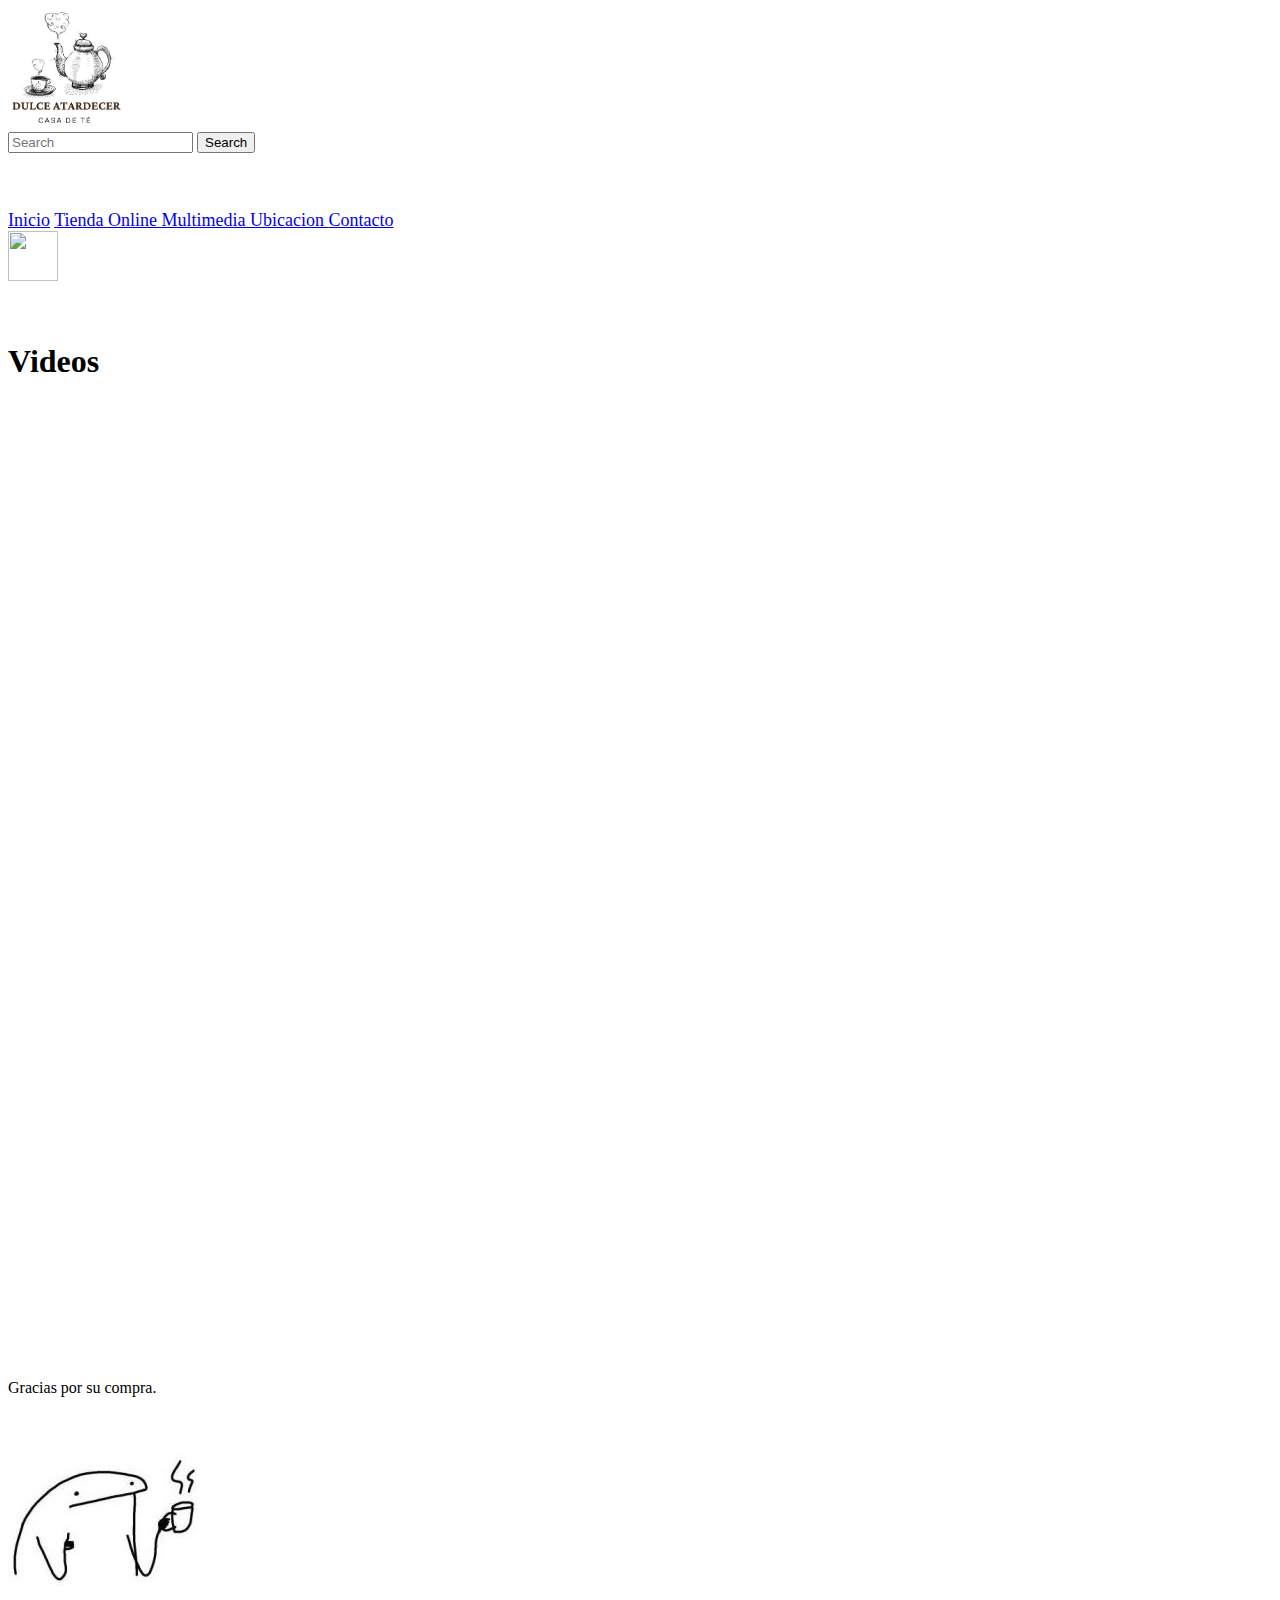
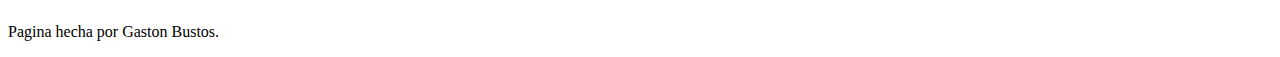
==== Multimedia.html @ 717c07a6 "Add files via upload" ====
<!DOCTYPE html>
<html lang="en">
<head>
    <meta charset="UTF-8">
    <meta http-equiv="X-UA-Compatible" content="IE=edge">
    <meta name="viewport" content="width=device-width, initial-scale=1.0">
    <title>Multimedia</title>
    <link rel="shortcut icon"
        href="https://png.pngtree.com/png-vector/20190826/ourlarge/pngtree-coffee-mug-icon-png-image_1701243.jpg">
    <link rel="stylesheet" href="style.css">
</head>
<body>

    <header>
        
        <a href="Index.html"> <img class="logo" src="Dulce atardecer 2.jpg" width="120" height="120" alt="Logo"></a>
        
        <form class="navegador" role="search" method="get" >
            <input class="form-control" type="search" placeholder="Search" aria-label="Search">
            <button class="btn-outline-success" type="submit">Search</button>
        </form>
        <div class="titulo"><h1 id="saludo"></h1> </div> 
        <br>
    </header> <br>
    <nav>

        <font size="4.7">
            <a class="nav1" href="Index.html">Inicio</a>
            <a class="nav1" href="TiendaOnline.html" target="_blank"> Tienda Online </a>
            <a class="nav1" href="Multimedia.html" target="_blank"> Multimedia  </a>
            <a class="nav1" href="Ubicacion.html" target="_blank"> Ubicacion  </a>
            <a class="nav1" href="Contacto.html" target="_blank"> Contacto  </a>




        </font>


    </nav>
    <a href="https://wa.me/3412289109/" target="_blank">
        <img class="whatsapp" src="https://clientes.dongee.com/whatsapp.png" width="50" height="50">
     </a>
    <br>
    <br>
    <br>
    <h1 class="tituloVideo">Videos
    </h1>

    <Main class="articuloNovedades">

    <article >
        
       
        <iframe width="450" height="315" src="https://www.youtube.com/embed/sVlEkm6tm2s" title="YouTube video player"
            frameborder="0"
            allow="accelerometer; autoplay; clipboard-write; encrypted-media; gyroscope; picture-in-picture"
            allowfullscreen></iframe>

    </article>

    <article><iframe width="450" height="315" src="https://www.youtube.com/embed/U90P0O2_Iy4"
            title="YouTube video player" frameborder="0"
            allow="accelerometer; autoplay; clipboard-write; encrypted-media; gyroscope; picture-in-picture"
            allowfullscreen></iframe></article>
    </Main>        

            <br>
    <br>
    <br>
    <br>
    <br>
    <br>
    <br>
    <br>
    <br>
    <br>
    <br>
    <br>
    <br>
    <br>
    <br>
    <br>
    <br>
    <br>

    <footer>
        <div>
            <p>Gracias por su compra.</p>
            <img src="meme.jpg" alt="gracias">
        </div>
        
        <p>Pagina hecha por Gaston Bustos.</p>


    </footer>
    
</body>
</html>
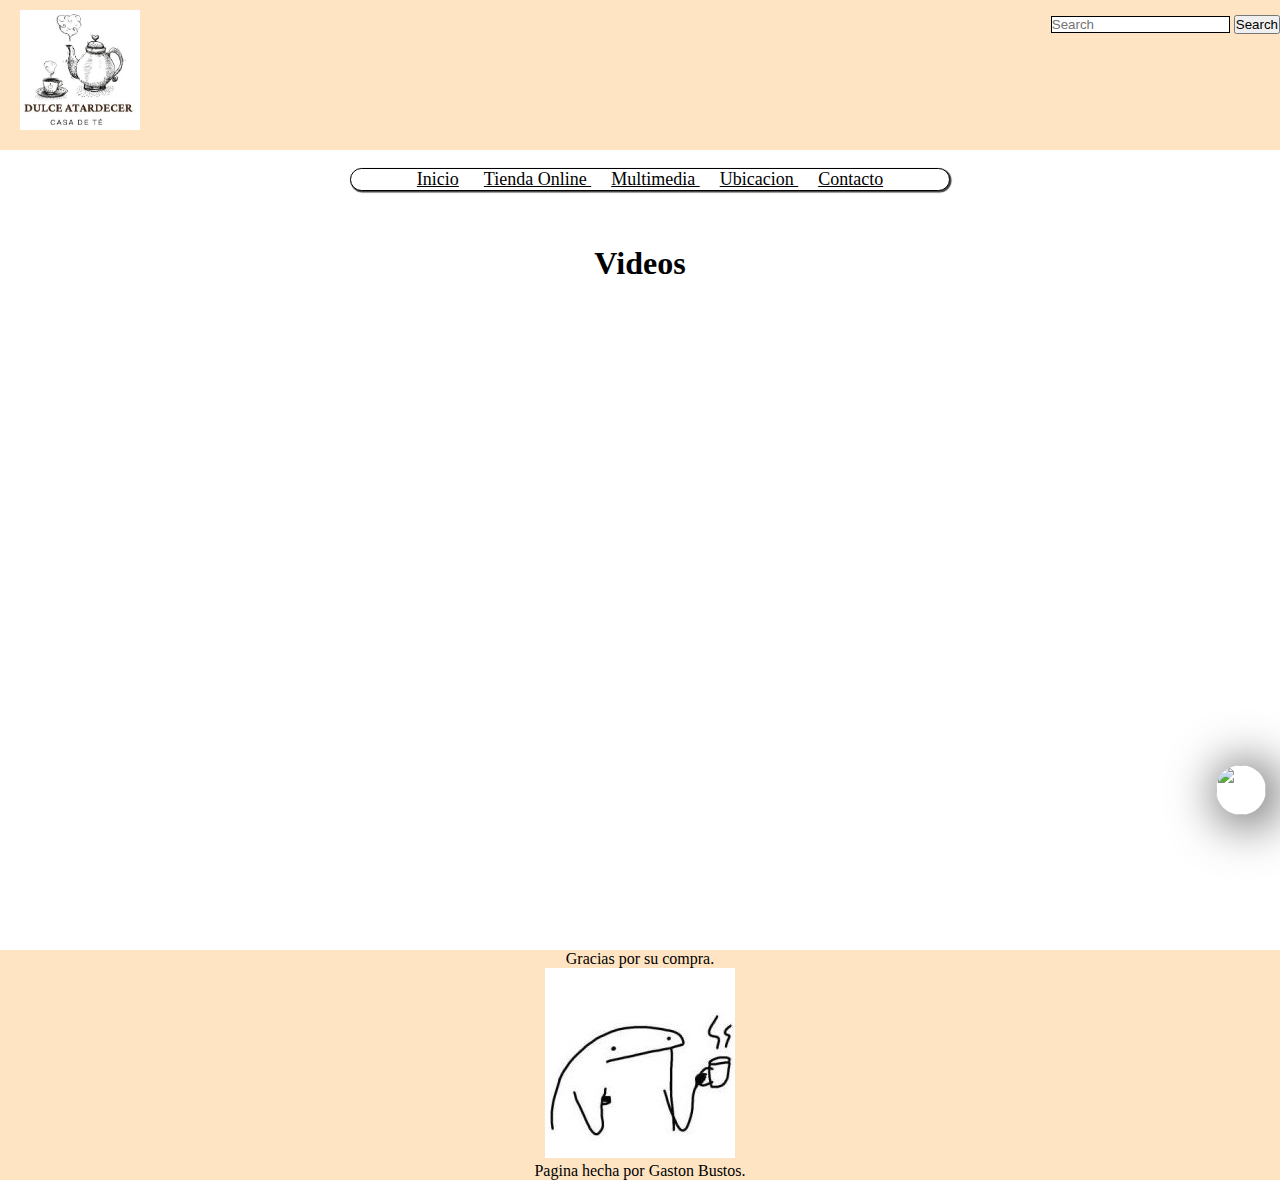
==== commit 5d123d56: "Update Multimedia.html" ====
--- a/Multimedia.html
+++ b/Multimedia.html
@@ -7,7 +7,7 @@
     <title>Multimedia</title>
     <link rel="shortcut icon"
         href="https://png.pngtree.com/png-vector/20190826/ourlarge/pngtree-coffee-mug-icon-png-image_1701243.jpg">
-    <link rel="stylesheet" href="style.css">
+    <link rel="stylesheet" href="Style.css">
 </head>
 <body>
 
@@ -96,4 +96,4 @@
     </footer>
     
 </body>
-</html>+</html>
--- a/Style.css
+++ b/Style.css
@@ -0,0 +1,335 @@
+* {
+    padding: 0;
+    margin: 0;
+    box-sizing: border-box;
+}
+
+body {
+    background-image: url(https://previews.123rf.com/images/nataleana/nataleana1609/nataleana160900025/63822085-patr%C3%B3n-sin-fisuras-con-las-tazas-de-t%C3%A9-siluetas-tazas-de-caf%C3%A9-la-repetici%C3%B3n-de-impresi%C3%B3n-de-textura-.jpg);
+    background-size: 500px;
+    display: grid;
+    max-width: 1400px;
+    padding:0;
+   
+  
+}
+
+header {
+    position: sticky;
+    background-color: bisque;
+    
+    height: 150px;
+}
+.titulo{
+    position: relative;
+    left: 540px;
+    bottom: 70px;
+}
+
+.iconos{
+  width: 25px;
+  height: 25px;
+  float: right;
+  margin-right: 25px;
+  position: relative;
+  bottom: 40px;
+}
+
+.logo {
+    position: relative;
+    top: 10px;
+    left: 20px;
+}
+
+.form-control{
+    border: 1px solid black;
+    overflow: hidden;
+}
+
+.navegador {
+    position: relative;
+    float: right;
+    top: 15px;
+    
+}
+
+nav {
+    font-family: 'Lucida Sans', 'Lucida Sans Regular', 'Lucida Grande', 'Lucida Sans Unicode', Geneva, Verdana, sans-serif;
+    text-align: center;
+    background-color: white;
+    border: 1px solid black;
+    max-width: 600px;
+    border-radius: 50px;
+    margin-left: 350px;
+    -webkit-box-shadow: 14px 14px 14px 14px rgba(0,0,0,0.75);
+    -moz-box-shadow: 14px 14px 14px 14px rgba(0,0,0,0.75);
+    box-shadow: 1px 1px 1px 0.5px rgba(0,0,0,0.75);
+    
+    
+    
+}
+.nav1{
+  margin-right: 10px;
+  margin-left: 10px;
+  font-family:'Times New Roman', Times, serif;
+  color: black;
+}
+.whatsapp{
+  position:fixed;
+  left: 95%;
+  z-index: 3;
+  top: 85%;
+  border-radius: 500px;
+  -webkit-box-shadow: 6px 4px 14px 4px rgba(0,0,0,0.75);
+    -moz-box-shadow: 6px 4px 14px 4px rgba(0,0,0,0.75);
+    box-shadow: 6px 4px 50px 4px rgba(0,0,0,0.75);
+  
+}
+.slider-imagen {
+    width: 110%;
+  max-width: 1100px;
+  height: 600px;
+  position: relative;
+  overflow: hidden;
+  left: 100px;
+    
+  }
+  
+.slider-imagen img {
+    width: 100%;
+  
+  height: 100%;
+  position: absolute;
+  transition: all 0.5s;
+    
+  }
+.imagen{
+    width: 125%;
+  
+  object-fit: cover;
+}
+.btn {
+    position: absolute;
+    width: 40px;
+    height: 40px;
+    padding: 10px;
+    border: none;
+    border-radius: 50%;
+    z-index: 10px;
+    cursor: pointer;
+    background-color: #fff;
+    font-size: 18px;
+  }
+  
+  .btn:active {
+    transform: scale(1.1);
+  }
+  
+  .btn-prev {
+    top: 45%;
+    left: 2%;
+  }
+  
+  .btn-next {
+    top: 45%;
+    right: 2%;
+  }
+.tituloInicio{
+  font-size: 40px;
+}
+article {
+    width: 75%;
+    text-align: center;
+    margin-top: 25px;
+    float: left;
+    z-index: 3;
+    
+
+}
+
+
+section {
+
+    width: 25%;
+    border: 2px solid black;
+    text-align: center;
+    display: inline-block;
+    margin: 15px;
+    border-radius: 25px 25px 25px 25px;
+    
+    
+    background-color: white;
+    -webkit-box-shadow: 6px 4px 14px 4px rgba(0,0,0,0.75);
+    -moz-box-shadow: 6px 4px 14px 4px rgba(0,0,0,0.75);
+    box-shadow: 6px 4px 14px 4px rgba(0,0,0,0.75);
+    
+
+}
+
+.imagensection1 {
+    width: 200px;
+    height: 200px;
+
+}
+
+.textoSection {
+    font-size: smaller;
+    font-family: 'Segoe UI', Tahoma, Geneva, Verdana, sans-serif;
+
+}
+
+aside {
+    
+    background-color: blanchedalmond;
+    width: 270px;
+    float: left;
+    position: relative;
+    left: 1050px;   
+    bottom: 2990px;
+    -webkit-box-shadow: 6px 4px 14px 4px rgba(0,0,0,0.75);
+    -moz-box-shadow: 6px 4px 14px 4px rgba(0,0,0,0.75);
+    box-shadow: 6px 4px 14px 4px rgba(0,0,0,0.75);
+    border: 2px solid black;
+    padding: 10px;
+    
+    
+}
+
+footer{
+    
+    background-color: bisque;
+    text-align: center;
+    width: 100%;
+    
+    
+}
+
+.textoProducto{
+    text-align: center;
+}
+
+.imagenproducto{
+    width: 50%;
+    height: 400px;
+    float: left;
+    bottom: 15px;
+    position: relative;
+    top: 5px;
+    left: 100px;
+    -webkit-box-shadow: 6px 4px 14px 4px rgba(0,0,0,0.75);
+    -moz-box-shadow: 6px 4px 14px 4px rgba(0,0,0,0.75);
+    box-shadow: 6px 4px 14px 4px rgba(0,0,0,0.75);
+  
+  }
+
+.ElProducto{
+    float: right;
+    position: relative;
+    top: 2560px;
+    background-color: blanchedalmond;
+    -webkit-box-shadow: 6px 4px 14px 4px rgba(0,0,0,0.75);
+    -moz-box-shadow: 6px 4px 14px 4px rgba(0,0,0,0.75);
+    box-shadow: 6px 4px 14px 4px rgba(0,0,0,0.75);
+    border: 2px solid black;
+    padding: 10px;
+
+}
+.lista{
+  padding-left: 20px;
+}
+
+ /* formulario */
+ 
+ .form1 {
+    
+    margin: auto;
+    width: 400px;
+    padding: 1em;
+    padding-top: 15px;
+    border: 5px solid rgb(176, 245, 97);
+    border-radius: 0em;
+    max-width: 300px;
+    height: auto;
+    background-color: beige;
+    
+  }
+
+  .tituloCompra{
+    text-align: center;
+  }
+
+  .form2 {
+    
+    margin: auto;
+    width: 400px;
+    padding: 1em;
+    padding-top: 15px;
+    border: 2px solid brown;
+    border-radius: 0em;
+    max-width: 400px;
+    height: auto;
+    
+    
+    
+    
+  }
+
+  .control1{
+    width: 95%;
+    padding: 8px;
+    border: 2px solid rgb(175, 182, 182) ;
+    margin-top: 10px;
+    margin-bottom: 10px;
+    font-family: Georgia, 'Times New Roman', Times, serif;
+
+  }
+
+  .botton1{
+    width: 95%;
+    margin: 0 auto;
+    right: 5px;
+    position: relative;
+  background-color: rgb(4, 197, 4);
+  padding: 18px;
+  border: 0ch;
+  margin-left: 2%;
+  color: rgb(254, 254, 255); 
+  font-size: small;
+  font-weight: 600; 
+  } 
+
+  .botton2{
+    width: 95%;
+    margin: 0 auto;
+    right: 5px;
+    position: relative;
+  background-color: rgb(83, 63, 8);
+  padding: 18px;
+  border: 0ch;
+  margin-left: 2%;
+  color: rgb(254, 254, 255); 
+  font-size: small;
+  font-weight: 600; 
+  } 
+
+  /* novedades*/
+
+  .tituloVideo{
+    text-align: center;
+  }
+
+  .articuloNovedades{
+    
+    display:grid;
+    grid-template-columns: 1fr 1fr;
+    padding-left: 150px;
+  }
+
+  /* Ubicacion */ 
+
+  .mapa{
+    position: relative;
+    left: 350px;
+  }
+
+ 